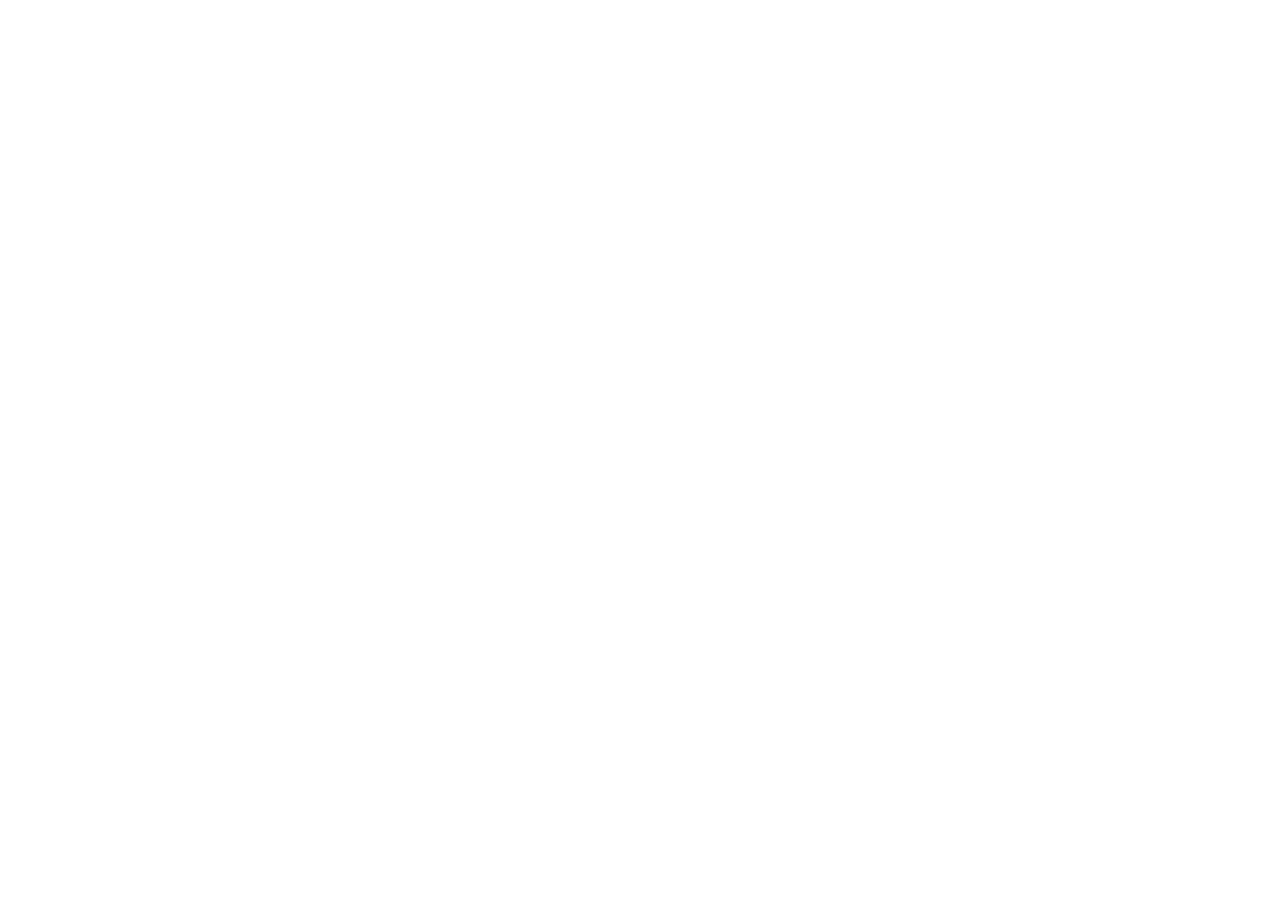
==== pages/confimados.html @ 0d5603ac "interface aprovação" ====
<!DOCTYPE html>
<html lang="pt-br">
  <head>
    <meta charset="UTF-8" />
    <meta name="viewport" content="width=device-width, initial-scale=1.0" />
    <link
      href="https://cdn.jsdelivr.net/npm/bootstrap@5.3.3/dist/css/bootstrap.min.css"
      rel="stylesheet"
      integrity="sha384-QWTKZyjpPEjISv5WaRU9OFeRpok6YctnYmDr5pNlyT2bRjXh0JMhjY6hW+ALEwIH"
      crossorigin="anonymous"
    />
    <title>Relatorio</title>
  </head>
  <body>
    <script
      src="https://cdn.jsdelivr.net/npm/bootstrap@5.3.3/dist/js/bootstrap.bundle.min.js"
      integrity="sha384-YvpcrYf0tY3lHB60NNkmXc5s9fDVZLESaAA55NDzOxhy9GkcIdslK1eN7N6jIeHz"
      crossorigin="anonymous"
    ></script>
  </body>
</html>
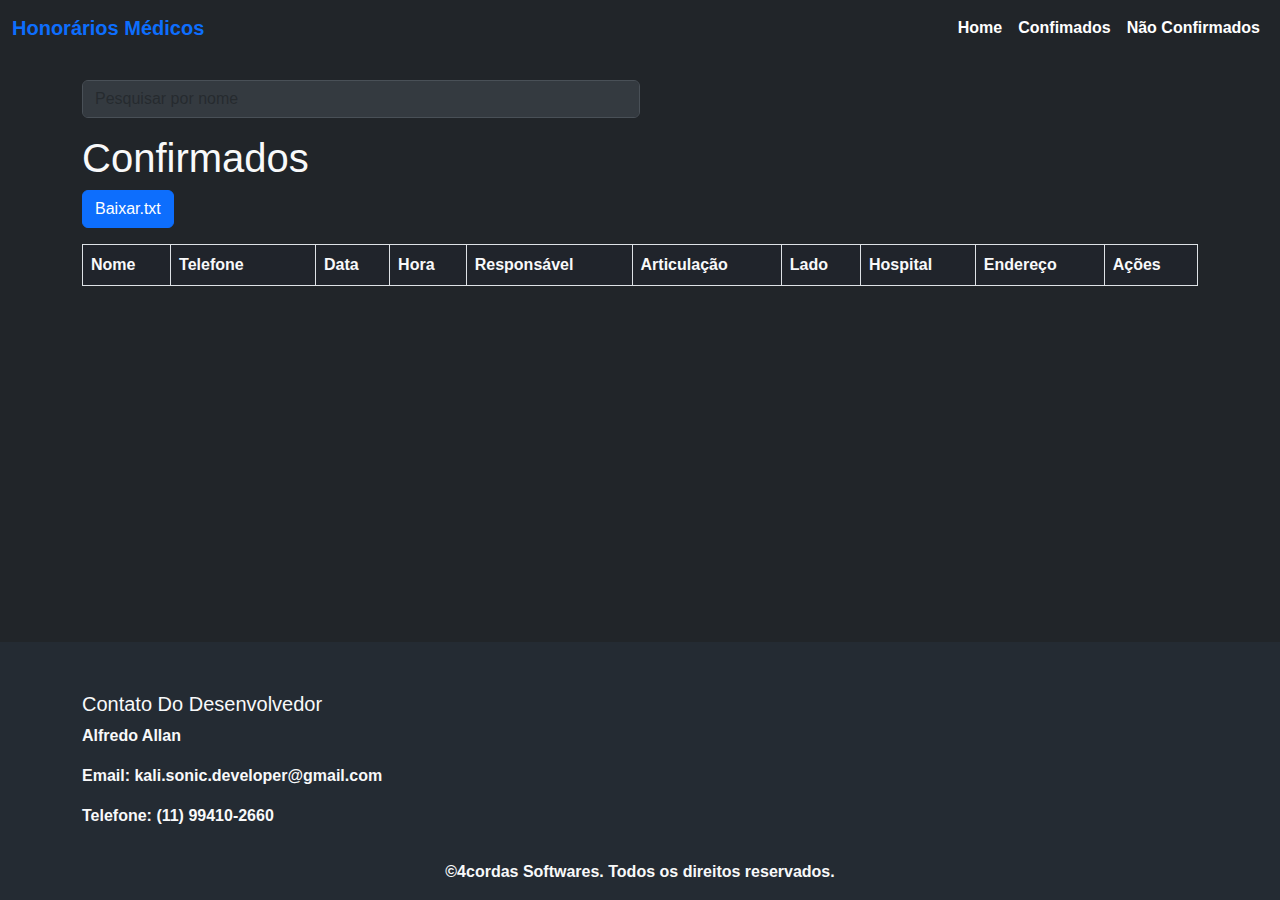
==== commit 6185075c: "versão 1" ====
--- a/pages/confimados.html
+++ b/pages/confimados.html
@@ -9,13 +9,244 @@
       integrity="sha384-QWTKZyjpPEjISv5WaRU9OFeRpok6YctnYmDr5pNlyT2bRjXh0JMhjY6hW+ALEwIH"
       crossorigin="anonymous"
     />
+    <link rel="preconnect" href="https://fonts.googleapis.com" />
+    <link rel="preconnect" href="https://fonts.gstatic.com" crossorigin />
+    <link
+      href="https://fonts.googleapis.com/css2?family=Nerko+One&family=Roboto:ital,wght@0,100;0,300;0,400;0,500;0,700;0,900;1,100;1,300;1,400;1,500;1,700;1,900&display=swap"
+      rel="stylesheet"
+    />
+
+    <link rel="stylesheet" href="../style/style.css" />
+    <style>
+      .fixed-header {
+        position: sticky;
+        top: 0;
+        z-index: 1020;
+      }
+    </style>
     <title>Relatorio</title>
   </head>
+  <header class="navbar navbar-expand-lg navbar-light bg-dark">
+    <div class="container-fluid">
+      <!-- Logo -->
+      <a class="navbar-brand" href="#">Honorários Médicos</a>
+
+      <!-- Botão para telas menores -->
+      <button
+        class="navbar-toggler"
+        type="button"
+        data-bs-toggle="collapse"
+        data-bs-target="#navbarNav"
+        aria-controls="navbarNav"
+        aria-expanded="false"
+        style="border: none"
+      >
+        <img src="./img/hamburger.png" alt="" style="width: 30px" />
+      </button>
+      <!-- Itens do menu -->
+      <div class="collapse navbar-collapse" id="navbarNav">
+        <ul class="navbar-nav ms-auto">
+          <li class="nav-item">
+            <a class="nav-link" aria-current="page" href="../index.html"
+              >Home</a
+            >
+          </li>
+
+          <li class="nav-item">
+            <a class="nav-link" href="#">Confimados</a>
+          </li>
+          <li class="nav-item">
+            <a class="nav-link" href="./naoconfirmados.html">Não Confirmados</a>
+          </li>
+        </ul>
+      </div>
+    </div>
+  </header>
   <body>
+    <div class="container mt-4">
+      <!-- Campo de input para filtro -->
+      <input
+        type="text"
+        id="searchInput"
+        placeholder="Pesquisar por nome"
+        class="form-control mb-3"
+        style="width: 50%"
+      />
+      <h1>Confirmados</h1>
+      <button id="downloadTxt" class="btn btn-primary mb-3">Baixar.txt</button>
+      <div class="table-responsive">
+        <table class="table table-bordered">
+          <thead class="fixed-header">
+            <tr>
+              <th>Nome</th>
+              <th style="width: 13%">Telefone</th>
+              <th>Data</th>
+              <th>Hora</th>
+              <th>Responsável</th>
+              <th>Articulação</th>
+              <th>Lado</th>
+              <th>Hospital</th>
+              <th>Endereço</th>
+              <th>Ações</th>
+              <!-- Nova coluna para botões -->
+            </tr>
+          </thead>
+          <tbody id="clientesConfirmados"></tbody>
+        </table>
+      </div>
+    </div>
+    <footer class="footer mt-auto text-center">
+      <div class="container">
+        <div class="row">
+          <div class="col-md-4">
+            <!-- Informação de contato -->
+            <h5>Contato Do Desenvolvedor</h5>
+            <p>Alfredo Allan</p>
+            <p>Email: kali.sonic.developer@gmail.com</p>
+            <p>Telefone: (11) 99410-2660</p>
+          </div>
+        </div>
+        <div class="row mt-3">
+          <div class="col">
+            <p>&copy;4cordas Softwares. Todos os direitos reservados.</p>
+          </div>
+        </div>
+      </div>
+    </footer>
     <script
       src="https://cdn.jsdelivr.net/npm/bootstrap@5.3.3/dist/js/bootstrap.bundle.min.js"
       integrity="sha384-YvpcrYf0tY3lHB60NNkmXc5s9fDVZLESaAA55NDzOxhy9GkcIdslK1eN7N6jIeHz"
       crossorigin="anonymous"
     ></script>
+    <script src="../script/script.js"></script>
+    <script>
+      document.addEventListener("DOMContentLoaded", () => {
+        let clientesData = [];
+        const clientesConfirmados = document.getElementById(
+          "clientesConfirmados"
+        );
+        const searchInput = document.getElementById("searchInput");
+        const downloadTxtButton = document.getElementById("downloadTxt");
+
+        // Função para buscar e exibir os clientes confirmados
+        function fetchConfirmados() {
+          fetch("https://4cordas.pythonanywhere.com/confirmados")
+            .then((response) => response.json())
+            .then((data) => {
+              clientesData = data;
+              displayClientes(data);
+            })
+            .catch((error) => console.error("Erro ao buscar os dados:", error));
+        }
+
+        // Função para exibir os clientes na tabela
+        function displayClientes(clientes) {
+          clientesConfirmados.innerHTML = ""; // Limpa o conteúdo da tabela
+
+          clientes.forEach((cliente) => {
+            const tr = document.createElement("tr");
+            tr.innerHTML = `
+                <td>${cliente[1]}</td>
+                <td>${cliente[2]}</td>
+                <td>${cliente[3]}</td>
+                <td>${cliente[4]}</td>
+                <td>${cliente[5]}</td>
+                <td>${cliente[8]}</td>
+                <td>${cliente[7]}</td>
+                <td>${cliente[6]}</td>
+                <td>${cliente[9]}</td>
+                <td><button class="btn btn-danger btn-sm" data-id="${cliente[0]}">Deletar</button></td>
+            `;
+            clientesConfirmados.appendChild(tr);
+          });
+
+          // Adiciona eventos de clique para os botões de deletar
+          document.querySelectorAll("button.btn-danger").forEach((button) => {
+            button.addEventListener("click", () => {
+              const id = button.getAttribute("data-id");
+              deleteConfirmado(id);
+            });
+          });
+        }
+
+        // Função para deletar um registro
+        function deleteConfirmado(id) {
+          fetch(`https://4cordas.pythonanywhere.com/confirmados/${id}`, {
+            method: "DELETE",
+          })
+            .then((response) => {
+              if (response.ok) {
+                // Atualiza a tabela após a exclusão
+                fetchConfirmados();
+              } else {
+                console.error("Erro ao deletar o registro.");
+              }
+            })
+            .catch((error) =>
+              console.error("Erro ao deletar o registro:", error)
+            );
+        }
+
+        // Função para filtrar os clientes com base no nome
+        function filterClientes() {
+          const searchValue = searchInput.value.toLowerCase();
+          const filteredClientes = clientesData.filter((cliente) =>
+            cliente[1].toLowerCase().includes(searchValue)
+          );
+          displayClientes(filteredClientes);
+        }
+
+        // Adiciona um evento de input para o campo de pesquisa
+        searchInput.addEventListener("input", filterClientes);
+
+        // Função para gerar e baixar o arquivo .txt
+        function downloadTxtFile() {
+          const rows = clientesData
+            .map(
+              (cliente) =>
+                `Nome: ${cliente[1]}
+Telefone: ${cliente[2]}
+Data: ${cliente[3]}
+Hora: ${cliente[4]}
+Responsável: ${cliente[5]}
+Articulação: ${cliente[8]}
+Lado: ${cliente[7]}
+Hospital: ${cliente[6]}
+Endereço: ${cliente[9]}
+Enviado Por: Ketlyn Sousa Teixeira
+-----------------------------------------------------------------------------
+`
+            )
+            .join("\n");
+
+          const txtContent = rows;
+
+          const blob = new Blob([txtContent], {
+            type: "text/plain;charset=utf-8",
+          });
+          const link = document.createElement("a");
+          link.href = URL.createObjectURL(blob);
+          link.download = "clientes_confirmados.txt";
+          link.click();
+        }
+        // Adiciona um evento de clique ao botão de download
+        downloadTxtButton.addEventListener("click", downloadTxtFile);
+
+        // Carregar dados ao iniciar a página
+        fetchConfirmados();
+      });
+    </script>
+    <script>
+      document
+        .getElementById("searchInput")
+        .addEventListener("input", function (event) {
+          let inputValue = event.target.value;
+
+          // Se o último caractere for um espaço, transforme a primeira letra de cada palavra em maiúscula
+          event.target.value = inputValue.replace(/\b\w/g, function (char) {
+            return char.toUpperCase();
+          });
+        });
+    </script>
   </body>
 </html>
--- a/style/style.css
+++ b/style/style.css
@@ -0,0 +1,193 @@
+body,
+html {
+  font-family: "Nerko", sans-serif;
+  font-weight: 600;
+  font-style: normal;
+  background-color: #212529;
+  color: #f8f9fa;
+  height: 100%;
+  margin: 0;
+  display: flex;
+  flex-direction: column;
+}
+.bg-dark {
+  --bs-bg-opacity: 1;
+  background-color: rgba(var(--bs-dark-rgb), var(--bs-bg-opacity)) !important;
+}
+.modal-content {
+  background-color: #212529;
+  color: #f8f9fa;
+}
+
+.nav-link:focus,
+.nav-link.active:focus,
+.nav-link:hover,
+.nav-link.active:hover {
+  color: white;
+  background-color: #0d6dfd54;
+  border: 1px solid white;
+  border-radius: 4px;
+}
+
+.nav-link {
+  color: white;
+}
+
+.navbar-brand {
+  color: #0d6efd;
+  font-size: 20px;
+  transition: color 0.3s ease;
+  text-decoration: none;
+}
+
+.form-control,
+.form-control:focus {
+  background-color: #343a40;
+  color: #f8f9fa;
+  border-color: #495057;
+}
+
+.list-group {
+  background-color: #212529;
+  color: #f8f9fa;
+}
+
+.list-group-item {
+  background-color: transparent !important; /* Desativa o background-color */
+  color: #f8f9fa;
+}
+
+.flatpickr-calendar {
+  background-color: #f0f0f0; /* Cor de fundo */
+  border-radius: 10px; /* Bordas arredondadas */
+  border: 1px solid #ccc; /* Borda fina */
+  padding: 10px;
+  box-shadow: 0 4px 8px rgba(0, 0, 0, 0.1); /* Sombra */
+}
+
+.flatpickr-months {
+  background-color: #0d6efd; /* Fundo azul para a barra de meses */
+  color: #fff; /* Cor do texto em branco */
+  border-radius: 8px 8px 0 0;
+}
+
+.flatpickr-weekday {
+  color: #333; /* Cor dos dias da semana */
+  font-weight: bold;
+}
+
+.flatpickr-day {
+  padding: 10px;
+  font-size: 14px;
+  border-radius: 50%;
+  transition: background-color 0.3s ease;
+}
+
+.flatpickr-day:hover {
+  background-color: #0d6efd; /* Cor de fundo ao passar o mouse */
+  color: #fff;
+}
+
+.flatpickr-day.today {
+  background-color: #f05a28; /* Cor diferente para o dia atual */
+  color: #fff;
+}
+
+/* Personalizações adicionais das setas */
+.flatpickr-prev-month svg,
+.flatpickr-next-month svg {
+  fill: #fff; /* Cor das setas de navegação */
+}
+.flatpickr-current-month {
+  color: #fff;
+}
+/* Estilos específicos para telas menores (celulares) */
+@media (max-width: 600px) {
+  .flatpickr-calendar {
+    width: 100vw; /* Faz o calendário ocupar toda a largura da tela */
+    border-radius: 0; /* Remove as bordas arredondadas para uma aparência mais fluida em celulares */
+    padding: 5px; /* Reduz o padding em dispositivos móveis */
+  }
+
+  .flatpickr-day {
+    padding: 8px; /* Diminui o espaço dos dias no calendário */
+    font-size: 12px; /* Reduz o tamanho da fonte */
+  }
+
+  .flatpickr-months {
+    font-size: 14px; /* Ajusta o tamanho da fonte do mês */
+  }
+
+  .flatpickr-weekday {
+    font-size: 10px; /* Ajusta o tamanho das legendas dos dias da semana */
+  }
+}
+
+/* Força os botões de navegação a serem grandes o suficiente em dispositivos móveis */
+.flatpickr-prev-month svg,
+.flatpickr-next-month svg {
+  width: 24px;
+  height: 24px;
+}
+
+.col-md-4 {
+  text-align: left;
+}
+
+/* Redefine a variável --bs-table-bg para que não afete sua tabela */
+.table {
+  --bs-table-bg: none; /* Ou qualquer valor neutro que você preferir */
+  background-color: #00178005; /* Define uma cor de fundo padrão */
+  --bs-table-color: none;
+}
+
+/* Caso queira remover a aplicação da variável para tabelas específicas */
+#descricaoh1 {
+  font-size: 25px;
+  margin-top: 90px;
+  font-weight: 800;
+}
+
+#descricaop {
+  width: 50%;
+  font-size: 15px;
+  font-weight: 600;
+}
+
+#context {
+  .navbar {
+    width: 50%;
+  }
+
+  .navbar a {
+    color: white;
+    text-decoration: none;
+    padding: 8px 12px;
+    display: inline-block;
+    border-radius: 4px;
+  }
+
+  .navbar a:focus,
+  .navbar a.active:focus,
+  .navbar a:hover,
+  .navbar a.active:hover {
+    color: white;
+    background-color: #0d6dfd54;
+    border: 1px solid white;
+    border-radius: 4px;
+  }
+  letter-spacing: 1px;
+  padding: 10px 10px;
+  ul {
+    list-style: none;
+    width: 50%;
+  }
+}
+
+footer {
+  background-color: #242b33;
+  h5 {
+    margin-top: 50px;
+  }
+}
+
